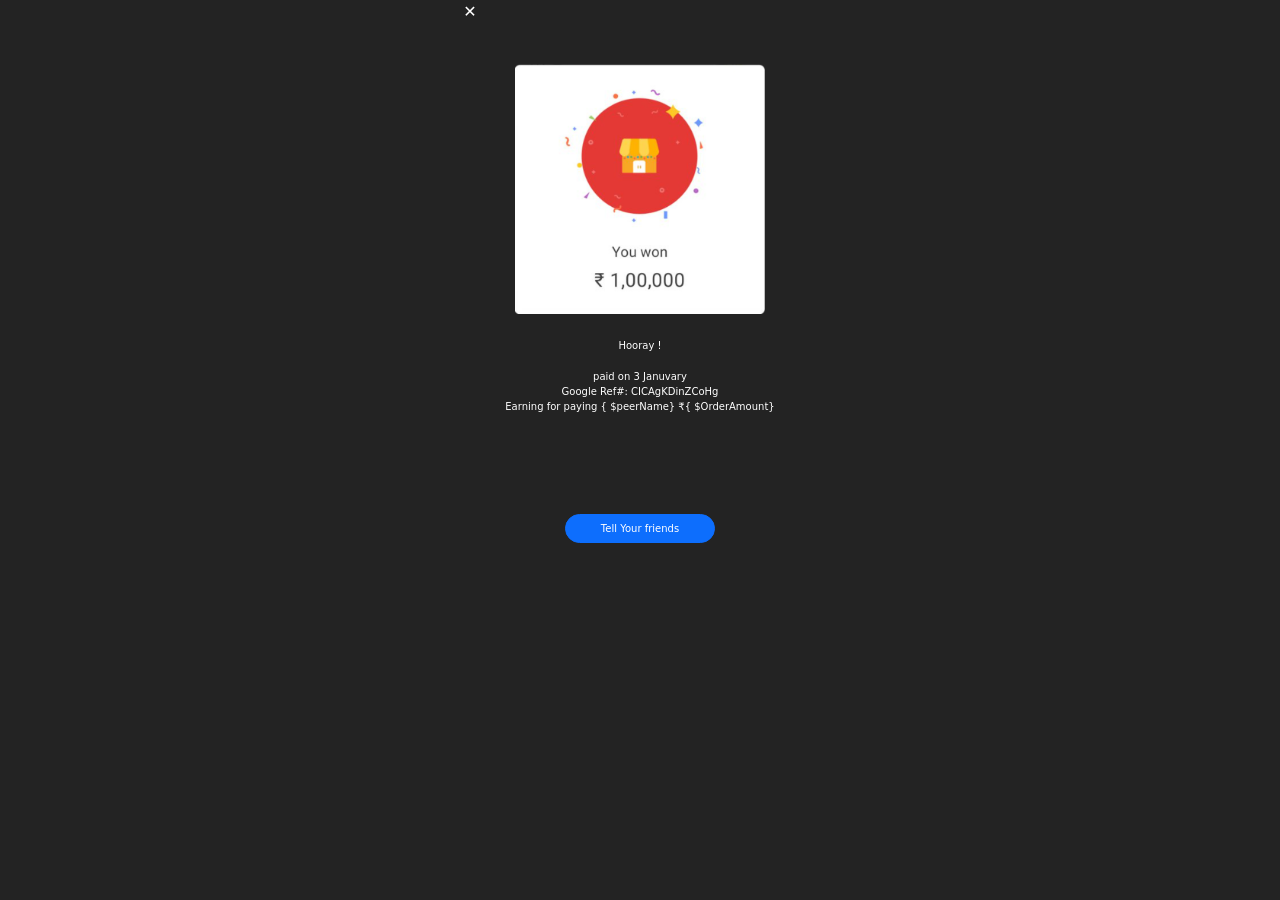
==== index.html @ 13429a58 "second" ====
<!DOCTYPE html>
<html lang="en">
<head>
    <meta charset="UTF-8">
    <meta http-equiv="X-UA-Compatible" content="IE=edge">
    <meta name="viewport" content="width=device-width, initial-scale=1.0">
    <title>Document</title>
</head>
<link
href="https://cdn.jsdelivr.net/npm/bootstrap@5.0.2/dist/css/bootstrap.min.css"
rel="stylesheet"
integrity="sha384-EVSTQN3/azprG1Anm3QDgpJLIm9Nao0Yz1ztcQTwFspd3yD65VohhpuuCOmLASjC"
crossorigin="anonymous"
/>
<script
src="https://cdn.jsdelivr.net/npm/bootstrap@5.0.2/dist/js/bootstrap.bundle.min.js"
integrity="sha384-MrcW6ZMFYlzcLA8Nl+NtUVF0sA7MsXsP1UyJoMp4YLEuNSfAP+JcXn/tWtIaxVXM"
crossorigin="anonymous"
></script>

<link rel="stylesheet" href="./scratch.css">
<body>
    <div class="container">
    
             <span>&#10005;</span>
     
       
        <div class="scratch">
           
            <img src="./Screenshot 2023-04-25 160614.png" alt="">

        </div>

        <div class="discription mt-4">
        
            <p>Hooray !</p>
            <div class="pair">
            <p>paid on 3 Januvary</p>
            <p>Google Ref#: CICAgKDinZCoHg</p>
        </div>
            <p>Earning for paying { $peerName}  &#8377{ $OrderAmount}</p>
        </div>
          
      
   
        <div class="button">
            <button class="btn btn-primary">Tell Your friends</button>
        </div>

    </div>
</body>
</html>
---- scratch.css ----
*{
    padding: 0;
    margin: 0;
    box-sizing: border-box;
   
}
body{
    background-color:#232323;
   
}
.scratch img{
    width: 250px;
    height: 250px;
    
}
span{
 
    color: white;
    margin-right: 340px;

}




.container
{
 text-align: center;
 
}
.scratch{
    margin-top: 40px;
}

.discription{
    color:white;
    font-size: 10px;
}
.button{
    margin-top: 100px;
}
.pair p{
    margin: 0px;
}
.btn{

    border-radius: 20px;
}
.button button{
    font-size: 10px;
    width: 150px;
    
 }

@media only screen and (min-width: 768px) and (max-width : 1024px){
    .scratch img{
        width: 200px;
        height: 200px;
        
    }
    .discription{
        margin-top: 30px;
        font-size: 8px;
    }
  }
 @media only screen and (min-width: 320px) and (max-width :768px){
    .scratch img{
        width: 150px;
        height: 150px;
        
    } 
    .discription{
        color:white;
        font-size:7px;

        
    }
    .discription p{
        margin-top: 5px;
    }


    .container{
        margin-top: 40px;
       
    }
    span{
        margin-right: 200px;
        
        
    }
    .button button{
        font-size: 5px;
        width: 80px;
        
     }
  }
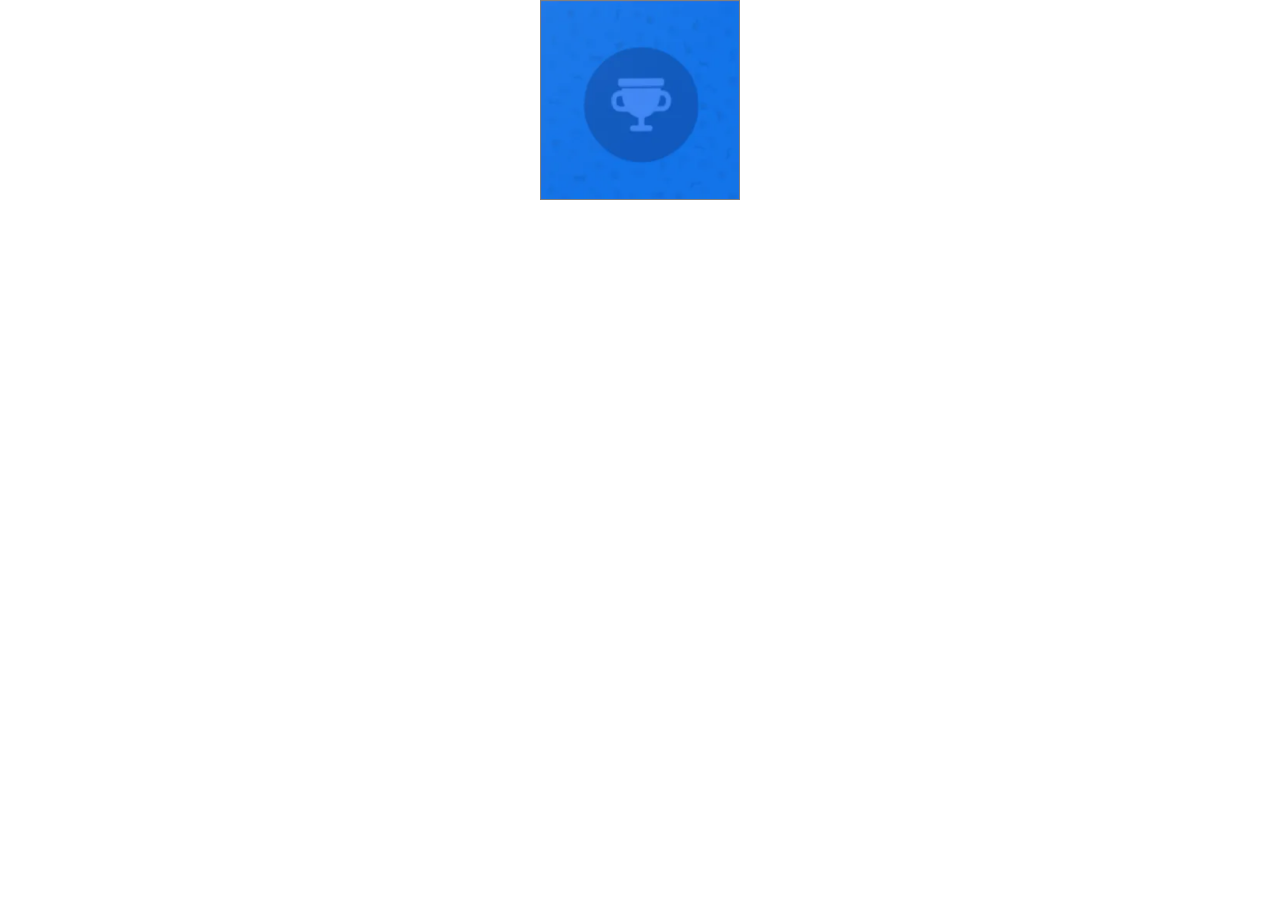
==== commit 83c6b2a5: ""scratch"" ====
--- a/index.html
+++ b/index.html
@@ -6,47 +6,21 @@
     <meta name="viewport" content="width=device-width, initial-scale=1.0">
     <title>Document</title>
 </head>
-<link
-href="https://cdn.jsdelivr.net/npm/bootstrap@5.0.2/dist/css/bootstrap.min.css"
-rel="stylesheet"
-integrity="sha384-EVSTQN3/azprG1Anm3QDgpJLIm9Nao0Yz1ztcQTwFspd3yD65VohhpuuCOmLASjC"
-crossorigin="anonymous"
-/>
-<script
-src="https://cdn.jsdelivr.net/npm/bootstrap@5.0.2/dist/js/bootstrap.bundle.min.js"
-integrity="sha384-MrcW6ZMFYlzcLA8Nl+NtUVF0sA7MsXsP1UyJoMp4YLEuNSfAP+JcXn/tWtIaxVXM"
-crossorigin="anonymous"
-></script>
+<link rel="stylesheet" href="./scratchUi.css">
+<body>
+    
+        <div class="pricemoney">
+            <div class="surprice">
+                <img width="100" height="100" src="https://png.pngtree.com/png-clipart/20221228/original/pngtree-3d-gold-winning-trophy-png-image_8817213.png" alt="">
+                <h4>YOU WIN</h4>
+                <h3> ₹ 300</h3>
+            </div>
+            <canvas id="skrach" width="200" height="200" >
+            </canvas>
+        </div>
+        
+  
 
-<link rel="stylesheet" href="./scratch.css">
-<body>
-    <div class="container">
-    
-             <span>&#10005;</span>
-     
-       
-        <div class="scratch">
-           
-            <img src="./Screenshot 2023-04-25 160614.png" alt="">
-
-        </div>
-
-        <div class="discription mt-4">
-        
-            <p>Hooray !</p>
-            <div class="pair">
-            <p>paid on 3 Januvary</p>
-            <p>Google Ref#: CICAgKDinZCoHg</p>
-        </div>
-            <p>Earning for paying { $peerName}  &#8377{ $OrderAmount}</p>
-        </div>
-          
-      
-   
-        <div class="button">
-            <button class="btn btn-primary">Tell Your friends</button>
-        </div>
-
-    </div>
+    <script src="./scratchUi.js"></script>
 </body>
 </html>
--- a/scratchUi.css
+++ b/scratchUi.css
@@ -0,0 +1,47 @@
+* {
+  margin: 0;
+  padding: 0;
+  box-sizing: border-box;
+}
+
+.pricemoney {
+  width: 200px;
+  height: 200px;
+  position: relative;
+  margin: 0 auto;
+  border: 1px solid gray;
+  overflow: hidden;
+  display: flex;
+  justify-content: center;
+  align-items: center;
+}
+#skrach {
+  z-index: 2;
+  background-color: transparent;
+  width: 200px;
+  height: 200px;
+  position: absolute;
+  top: 0;
+  left: 0;
+  cursor: grabbing;
+}
+
+.surprice {
+  -webkit-user-select: none; 
+  -ms-user-select: none;
+  user-select: none;
+
+  background-color: gold;
+  width: 150px;
+  height: 150px;
+  border-radius: 30px 60px;
+  text-align: center;
+}
+.surprice h3 {
+  font-size: 1.5rem;
+  color: green;
+}
+.surprice img {
+  width: 100px;
+}
+
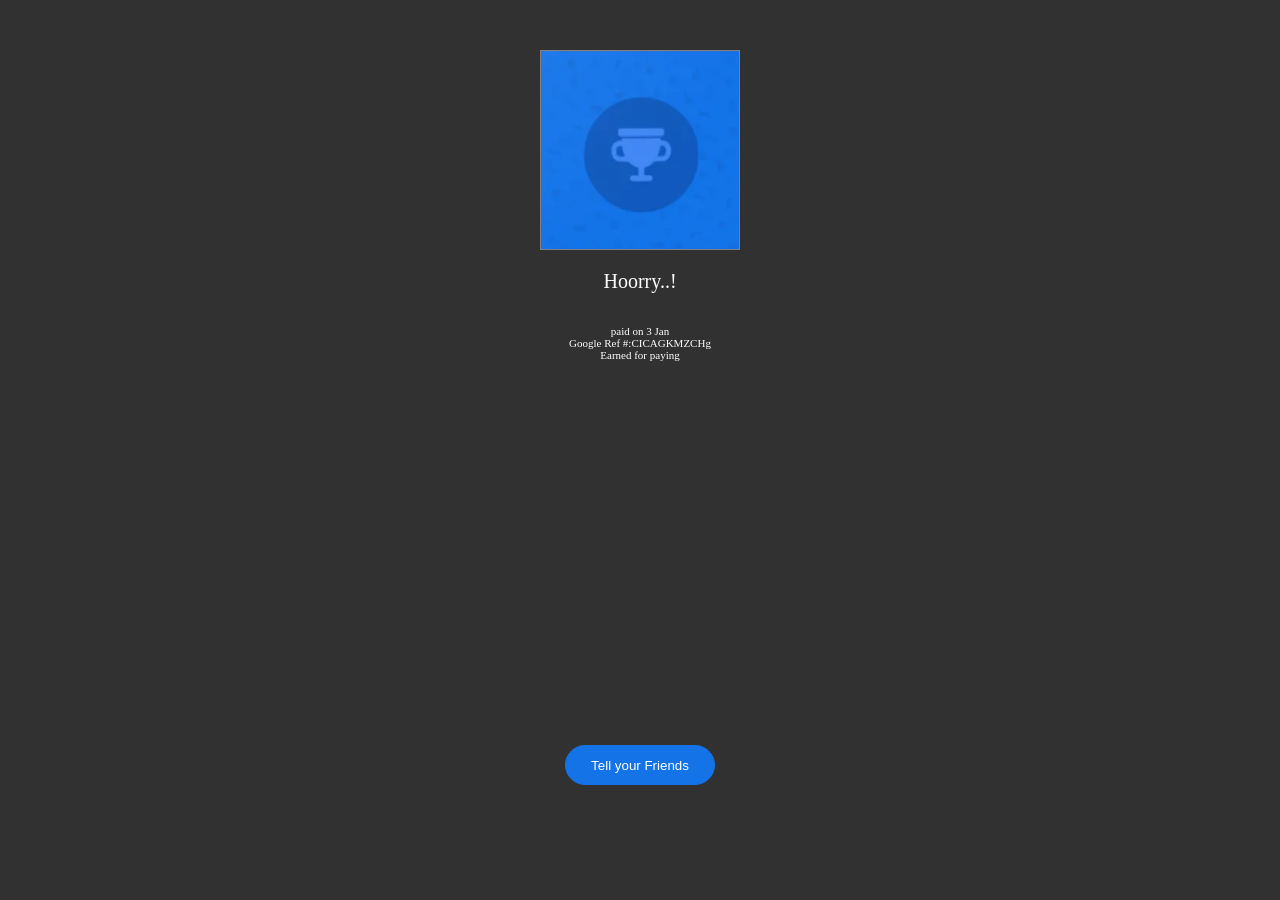
==== commit 3c7ca97b: ""commit"" ====
--- a/index.html
+++ b/index.html
@@ -1,26 +1,39 @@
 <!DOCTYPE html>
 <html lang="en">
-<head>
-    <meta charset="UTF-8">
-    <meta http-equiv="X-UA-Compatible" content="IE=edge">
-    <meta name="viewport" content="width=device-width, initial-scale=1.0">
+  <head>
+    <meta charset="UTF-8" />
+    <meta http-equiv="X-UA-Compatible" content="IE=edge" />
+    <meta name="viewport" content="width=device-width, initial-scale=1.0" />
     <title>Document</title>
-</head>
-<link rel="stylesheet" href="./scratchUi.css">
-<body>
-    
-        <div class="pricemoney">
-            <div class="surprice">
-                <img width="100" height="100" src="https://png.pngtree.com/png-clipart/20221228/original/pngtree-3d-gold-winning-trophy-png-image_8817213.png" alt="">
-                <h4>YOU WIN</h4>
-                <h3> ₹ 300</h3>
-            </div>
-            <canvas id="skrach" width="200" height="200" >
-            </canvas>
-        </div>
-        
-  
+  </head>
+  <link rel="stylesheet" href="./scratchUi.css" />
+  <body>
+    <div class="pricemoney">
+      <div class="surprice">
+        <img
+          width="100"
+          height="100"
+          src="https://png.pngtree.com/png-clipart/20221228/original/pngtree-3d-gold-winning-trophy-png-image_8817213.png"
+          alt=""
+        />
+        <h4>YOU WIN</h4>
+        <h3>₹ 300</h3>
+      </div>
+
+      <canvas id="skrach" width="200" height="200"> </canvas>
+
+    </div>
+
+    <div class="details">
+        <p class="horry">Hoorry..!</p>
+        <p>paid on 3 Jan</p>
+        <p>Google Ref #:CICAGKMZCHg</p>
+        <p>Earned for paying </p>
+    </div>
+    <div class="btn">
+      <button>Tell your Friends</button>
+    </div>
 
     <script src="./scratchUi.js"></script>
-</body>
-</html>+  </body>
+</html>
--- a/scratchUi.css
+++ b/scratchUi.css
@@ -2,17 +2,24 @@
   margin: 0;
   padding: 0;
   box-sizing: border-box;
+  
 }
-
+body
+{
+ 
+  background: #323131;
+}
 .pricemoney {
   width: 200px;
   height: 200px;
   position: relative;
   margin: 0 auto;
   border: 1px solid gray;
+  background-color: rgb(245, 227, 126);
   overflow: hidden;
   display: flex;
   justify-content: center;
+  top: 50px;
   align-items: center;
 }
 #skrach {
@@ -30,10 +37,9 @@
   -webkit-user-select: none; 
   -ms-user-select: none;
   user-select: none;
-
-  background-color: gold;
-  width: 150px;
-  height: 150px;
+  background-color: #fff;
+  width: 180px;
+  height: 180px;
   border-radius: 30px 60px;
   text-align: center;
 }
@@ -44,4 +50,42 @@
 .surprice img {
   width: 100px;
 }
+button ,.details{
+ 
+  width: 150px;
+  height: 40px;
+  border-radius: 20px;
+  
+  color: white;
+  
 
+}
+button{
+  background-color:#1373E7;
+  border: 1px solid #1373E7;
+}
+.btn{
+position: absolute;
+bottom: 15%;
+left: 50%;
+transform: translate( -50% , 50%);
+ 
+
+}
+.details{
+  -webkit-user-select: none; 
+  -ms-user-select: none;
+  user-select: none;
+  position: relative;
+  left: 50%;
+  top: 50px;
+  transform: translate(-50%,50%);
+  font-size: 11px;
+  text-align: center;
+
+}
+.horry{
+  margin-bottom: 32px;
+  font-size: 20px;
+  
+}
